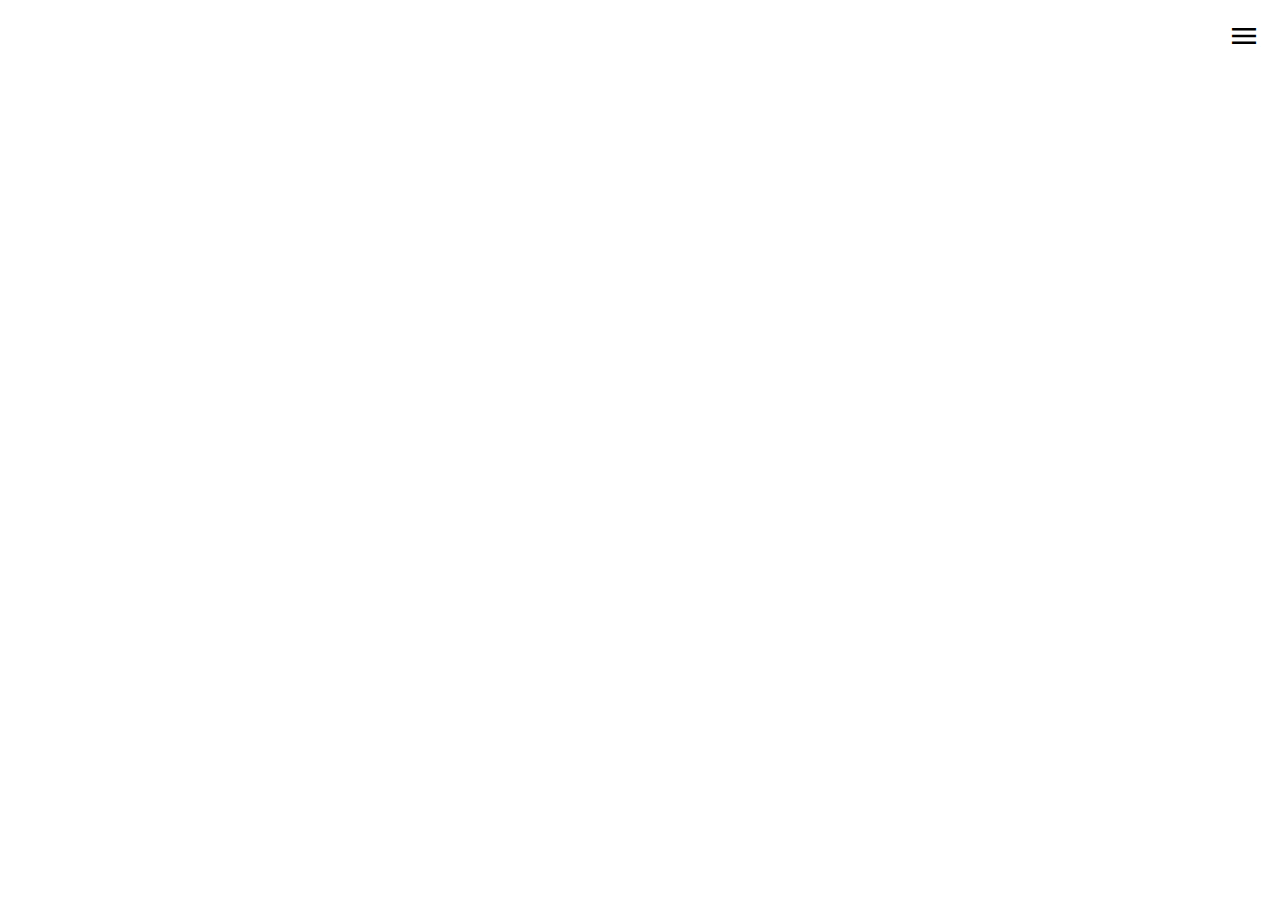
==== header.html @ 6d7d7554 "Add files via upload" ====
<!DOCTYPE html>
<html lang="en">
<head>
    <meta charset="UTF-8">
    <meta name="viewport" content="width=device-width, initial-scale=1.0">
    <title>첫화면</title>
    <link rel="stylesheet" href="https://fonts.googleapis.com/css2?family=Material+Symbols+Outlined:opsz,wght,FILL,GRAD@20..48,100..700,0..1,-50..200">
    <link rel="stylesheet" href="css/header.css">
    <script src="js/header.js"></script>
</head>
<body>

        <header>
            <button type="button" class="material-symbols-outlined">menu</button>
            <nav>
                <a href="index.html">홈으로</a>
                <a href="about.html">About</a>
                <a href="work.html">Work</a>
            </nav>
        </header>

    </body>
</html>
---- css/header.css ----
@charset "utf-8";

* {margin:0; padding:0; box-sizing: border-box;}

a {
    text-decoration: none; color:black;
}

header {
    padding:20px; position:relative;text-align: right; background: white;
}
header button.material-symbols-outlined {
    background: none; font-size:2rem; margin-bottom:20px; border:none;
}
header nav {
    background-color:rgba(0,0,0, 0.85); height:0; 
    position: absolute;  left:0; width:100%; overflow:hidden; transition:all 0.7s;
}

header:hover  nav.slide {height:100vh; padding:50px;}

header nav a {
    display:block; color:white; font-size:1.5rem; font-weight:bold;
    text-align: center; margin:30px;
}
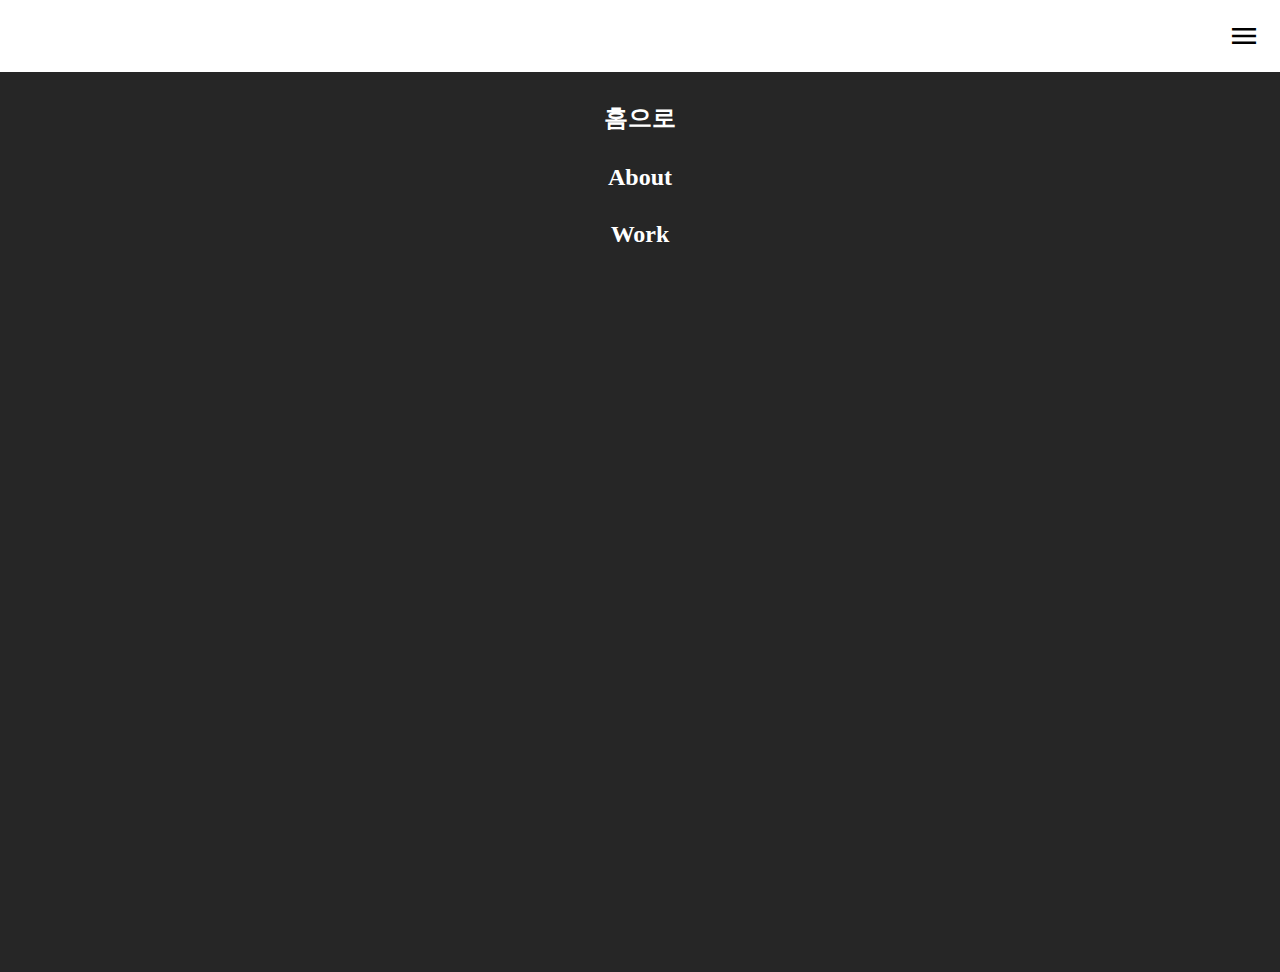
==== commit d1aeb423: "Add files via upload" ====
--- a/header.html
+++ b/header.html
@@ -8,7 +8,7 @@
     <link rel="stylesheet" href="css/header.css">
     <script src="js/header.js"></script>
 </head>
-<body>
+<body id="top">
 
         <header>
             <button type="button" class="material-symbols-outlined">menu</button>
--- a/css/header.css
+++ b/css/header.css
@@ -13,8 +13,8 @@
     background: none; font-size:2rem; margin-bottom:20px; border:none;
 }
 header nav {
-    background-color:rgba(0,0,0, 0.85); height:0; 
-    position: absolute;  left:0; width:100%; overflow:hidden; transition:all 0.7s;
+    background-color:rgba(0,0,0, 0.85); height:100vh; 
+    position: absolute;  left:0; width:100%; overflow:hidden; transition:all 0.7s; 
 }
 
 header:hover  nav.slide {height:100vh; padding:50px;}
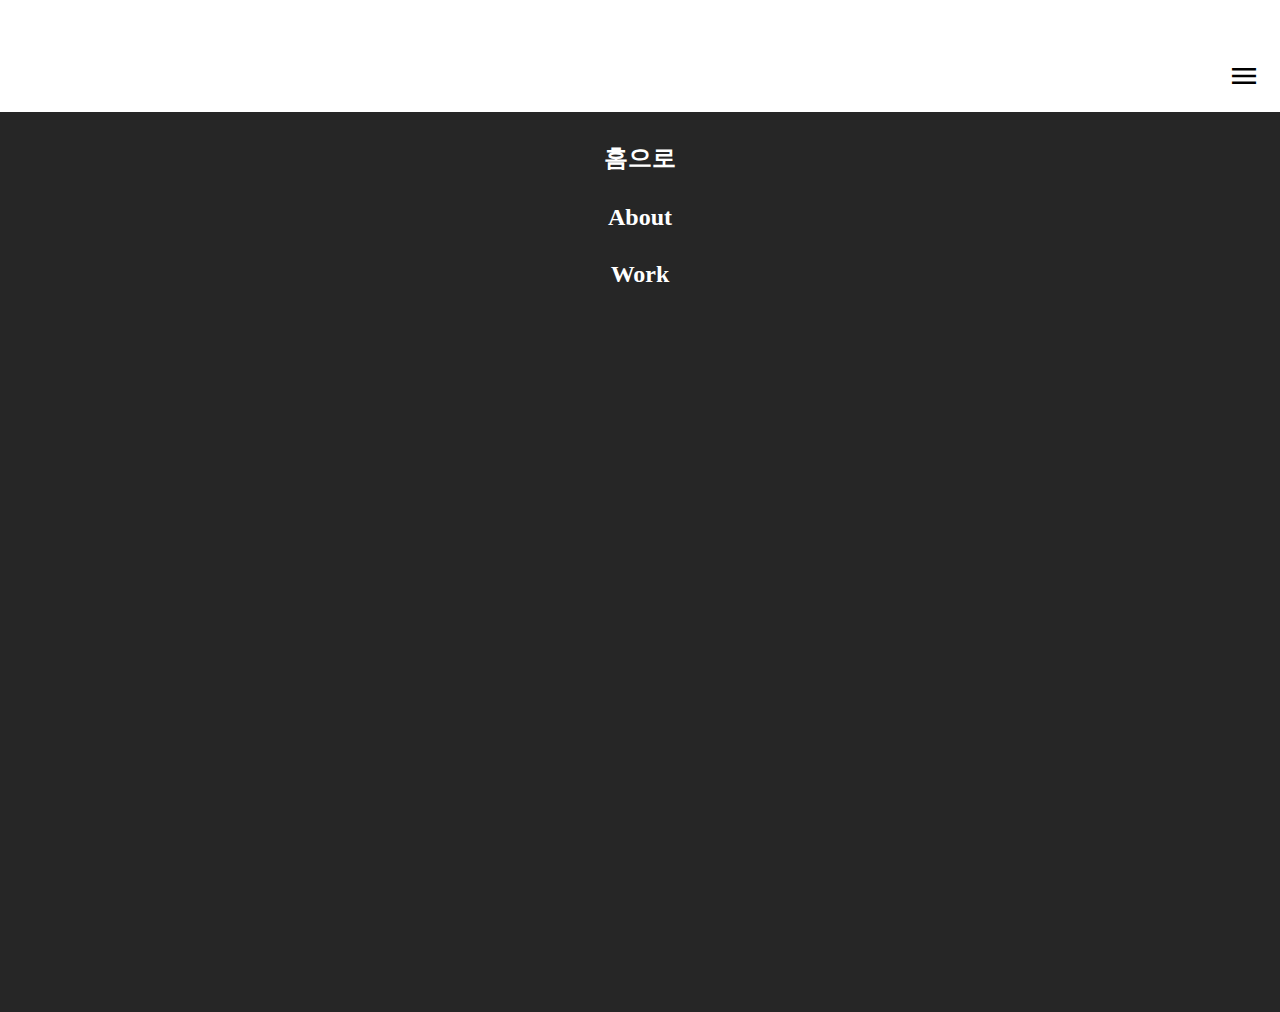
==== commit 1d58b830: "Add files via upload" ====
--- a/header.html
+++ b/header.html
@@ -11,7 +11,7 @@
 <body id="top">
 
         <header>
-            <button type="button" class="material-symbols-outlined">menu</button>
+            <div id="outer"></div><button type="button" class="material-symbols-outlined">menu</button>
             <nav>
                 <a href="index.html">홈으로</a>
                 <a href="about.html">About</a>
--- a/css/header.css
+++ b/css/header.css
@@ -9,6 +9,8 @@
 header {
     padding:20px; position:relative;text-align: right; background: white;
 }
+header>div {display:flex; }
+#outer {flex:1; padding:20px; }
 header button.material-symbols-outlined {
     background: none; font-size:2rem; margin-bottom:20px; border:none;
 }
